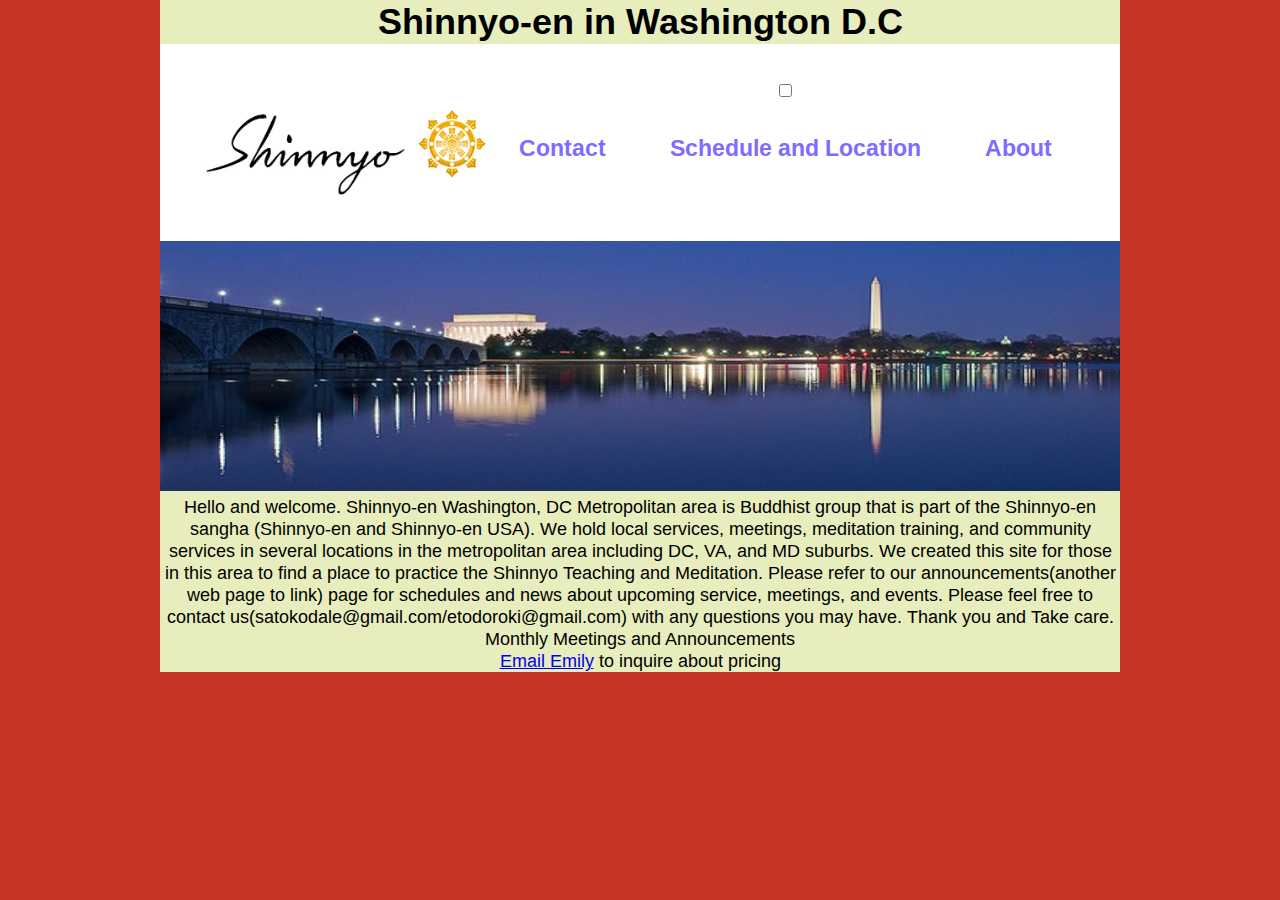
==== shinnyo_en/index.html @ 0e48616a "shinnyo-en and responsive design for restorative yoga" ====
<!DOCTYPE html>
<html>
<head>
	<title>Shinnyo-en D.C.</title>
	<link rel="stylesheet" type="text/css" href="style.css">
	<link href='https://fonts.googleapis.com/css?family=Arimo' rel='stylesheet' type='text/css'>
	<meta name="viewport" content="width=device-width, initial-scale=1">
</head>
<div id="wrapper">
	<h1> Shinnyo-en in Washington D.C </h1>
	<header class="clearfix"> 
	<img class="displayed" src="images/shinnyo_logo.png" alt="Shinnyo">
	<img id="wheel" src="images/dharmawheel.png" alt="dharmawheel">
	<label for="check">Menu</label>
		<input type="checkbox" id="check">
		<nav class="clearfix">
			<a class="navlinks" href="#">About</a>
			<a class="navlinks" href="#">Schedule and Location</a>
			<a class="navlinks" href="#">Contact</a>
		</nav>
</header>

		<body> 
		<img id="hero" src="images/washdctemporary.png" alt="washington">
<section id="two_column" class="clearfix">
			<div id="right">
				<p> Hello and welcome. Shinnyo-en Washington, DC Metropolitan area is Buddhist group that is part of the Shinnyo-en sangha (Shinnyo-en and Shinnyo-en USA). We hold local services, meetings, meditation training, and community services in several locations in the metropolitan area including DC, VA, and MD suburbs. 
				We created this site for those in this area to find a place to practice the Shinnyo Teaching and Meditation. Please refer to our announcements(another web page to link) page for schedules and news about upcoming service, meetings, and events. Please feel free to contact us(satokodale@gmail.com/etodoroki@gmail.com) with any questions you may have. Thank you and Take care.</p>
			</div>
			<div id="left">
			<p> Monthly Meetings and Announcements </p>
		</section>
		<p><a class="contact" href="mailto:emily.gelber@gmail.com?subject=Restorative Yoga Inquiry">Email Emily</a> to inquire about pricing </p>
		<footer class="clearfix">
		</footer>
	</div>
</body>
</html>
---- shinnyo_en/style.css ----
* { margin:0; padding:0; box-sizing:border-box;}

body {
	background-color: #C73427;
	font-size: 18px;
	text-align: center;
	color: black; 
	font-family: 'Arimo', sans-serif; 
}

header {
	background-color: white; 
	padding: 2em 2em;
}

nav a {
	float: right;
	text-decoration: none;
	color: black;
	font-size: 1.3em;
}

label {
	display: none;
}

 .clearfix:after {
	visibility: hidden;
	display: block;
	content: ".";
	clear: both;
	height: 0;
	font-size: 0;
}

.displayed {
	float:left;
	width: 25%;
}

.navlinks {
 	padding: 2rem;
 	color: #7D6CFF; 
	text-decoration: none;
	font-weight: 800;
	text-decoration: none;
	display: inline-block;
 }

#wheel {
	float:left;
	padding: 1.65em 0 1.2em 0;
}
 #hero {
 	width: 100%;
 	height: 250px;
 }

#wrapper {
	background-color: #E7EDBD;
	width:75%;
	margin: 0 auto;
}
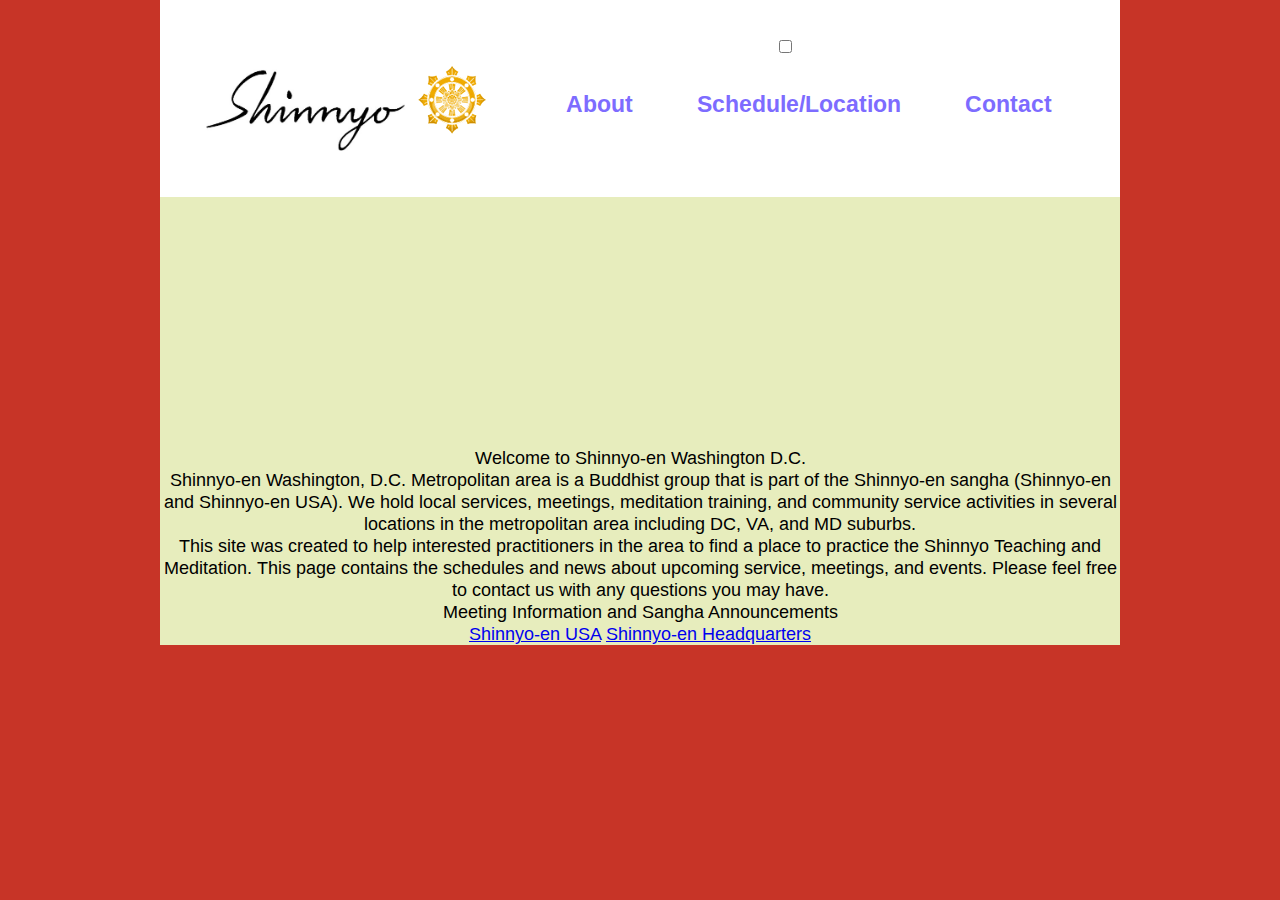
==== commit a0267984: "Update index.html" ====
--- a/shinnyo_en/index.html
+++ b/shinnyo_en/index.html
@@ -4,37 +4,39 @@
 	<title>Shinnyo-en D.C.</title>
 	<link rel="stylesheet" type="text/css" href="style.css">
 	<link href='https://fonts.googleapis.com/css?family=Arimo' rel='stylesheet' type='text/css'>
+	<link href='https://fonts.googleapis.com/css?family=Asap' rel='stylesheet' type='text/css'>
+	<link href='https://fonts.googleapis.com/css?family=Lora' rel='stylesheet' type='text/css'>
 	<meta name="viewport" content="width=device-width, initial-scale=1">
 </head>
-<div id="wrapper">
-	<h1> Shinnyo-en in Washington D.C </h1>
-	<header class="clearfix"> 
-	<img class="displayed" src="images/shinnyo_logo.png" alt="Shinnyo">
-	<img id="wheel" src="images/dharmawheel.png" alt="dharmawheel">
-	<label for="check">Menu</label>
-		<input type="checkbox" id="check">
-		<nav class="clearfix">
-			<a class="navlinks" href="#">About</a>
-			<a class="navlinks" href="#">Schedule and Location</a>
-			<a class="navlinks" href="#">Contact</a>
-		</nav>
-</header>
-
-		<body> 
-		<img id="hero" src="images/washdctemporary.png" alt="washington">
-<section id="two_column" class="clearfix">
+<body>
+	<div id="wrapper">
+		<header class="clearfix"> 
+			<img class="displayed" src="images/shinnyo_logo.png" alt="Shinnyo">
+			<img id="wheel" src="images/dharmawheel.png" alt="dharmawheel">
+			<label for="check">Menu</label>
+			<input type="checkbox" id="check">
+			<nav class="clearfix">
+				<a class="navlinks" href="#">Contact</a>
+				<a class="navlinks" href="#">Schedule/Location</a>
+				<a class="navlinks" href="#">About</a>
+			</nav>
+		</header>
+		<div id="hero"></div>
+		<section id="two_column" class="clearfix">
 			<div id="right">
-				<p> Hello and welcome. Shinnyo-en Washington, DC Metropolitan area is Buddhist group that is part of the Shinnyo-en sangha (Shinnyo-en and Shinnyo-en USA). We hold local services, meetings, meditation training, and community services in several locations in the metropolitan area including DC, VA, and MD suburbs. 
-				We created this site for those in this area to find a place to practice the Shinnyo Teaching and Meditation. Please refer to our announcements(another web page to link) page for schedules and news about upcoming service, meetings, and events. Please feel free to contact us(satokodale@gmail.com/etodoroki@gmail.com) with any questions you may have. Thank you and Take care.</p>
+				<p class="spacing"> Welcome to Shinnyo-en Washington D.C. </p>
+				<p>Shinnyo-en Washington, D.C. Metropolitan area is a Buddhist group that is part of the Shinnyo-en sangha (Shinnyo-en and Shinnyo-en USA). We hold local services, meetings, meditation training, and community service activities in several locations in the metropolitan area including DC, VA, and MD suburbs.</p>
+				<p>This site was created to help interested practitioners in the area to find a place to practice the Shinnyo Teaching and Meditation. This page contains the schedules and news about upcoming service, meetings, and events. Please feel free to contact us with any questions you may have.</p>
 			</div>
 			<div id="left">
-			<p> Monthly Meetings and Announcements </p>
+				<p id="scrollable">Meeting Information and Sangha Announcements</p>
+			</div>
 		</section>
-		<p><a class="contact" href="mailto:emily.gelber@gmail.com?subject=Restorative Yoga Inquiry">Email Emily</a> to inquire about pricing </p>
-		<footer class="clearfix">
+		<footer id="footer">
+			<a href="#">Shinnyo-en USA</a>
+			<a href="#">Shinnyo-en Headquarters</a>
 		</footer>
 	</div>
 </body>
 </html>
 
-
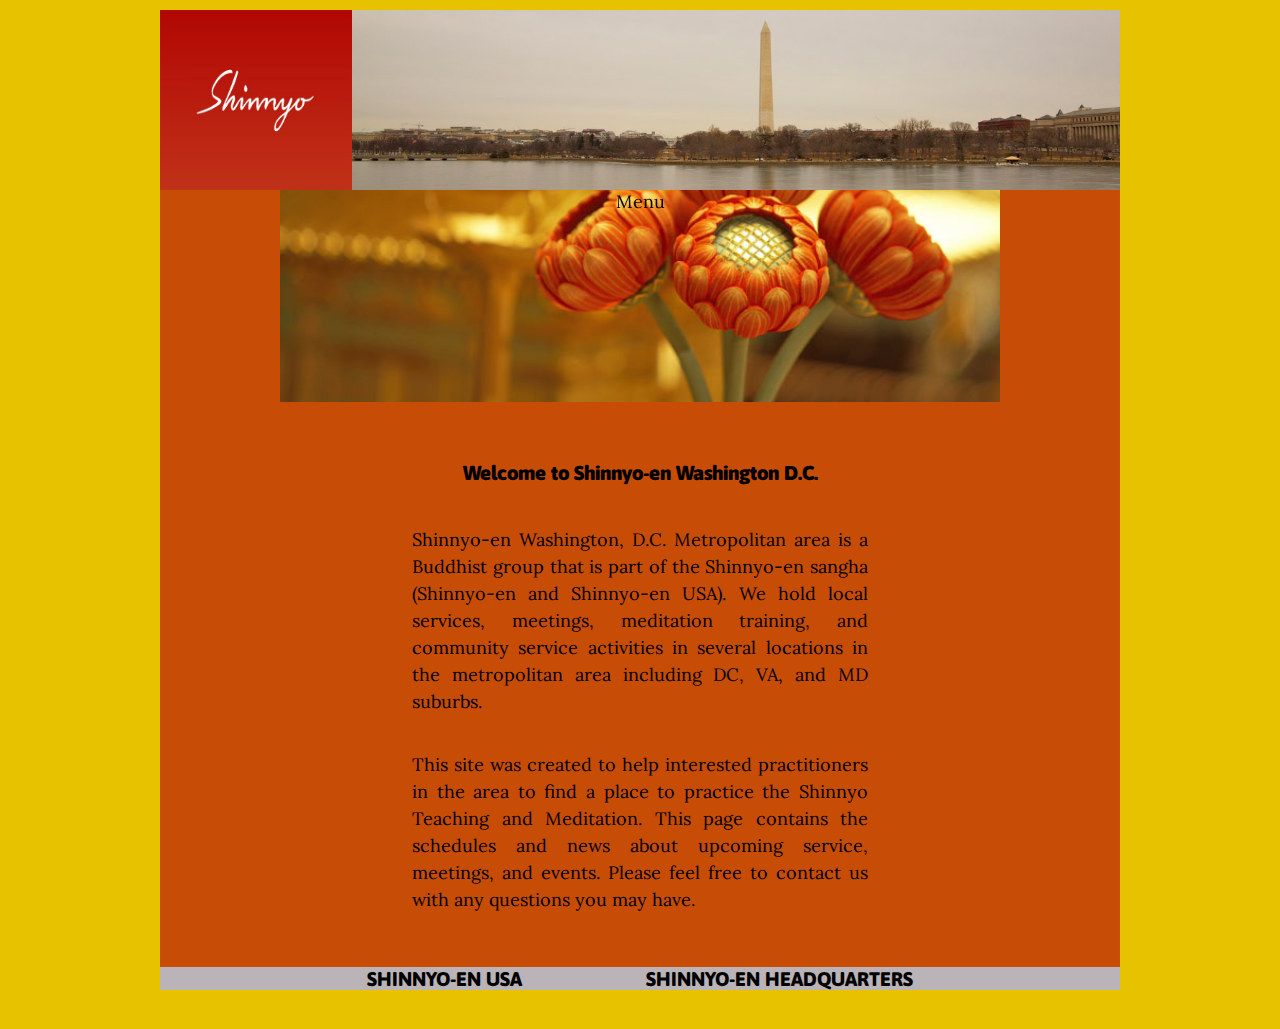
==== commit 63e76e49: "shinnyo-en" ====
--- a/shinnyo_en/index.html
+++ b/shinnyo_en/index.html
@@ -1,40 +1,37 @@
 <!DOCTYPE html>
 <html>
 <head>
-	<title>Shinnyo-en D.C.</title>
+	<title>Shinnyo-en Washington D.C.</title>
 	<link rel="stylesheet" type="text/css" href="style.css">
-	<link href='https://fonts.googleapis.com/css?family=Arimo' rel='stylesheet' type='text/css'>
 	<link href='https://fonts.googleapis.com/css?family=Asap' rel='stylesheet' type='text/css'>
 	<link href='https://fonts.googleapis.com/css?family=Lora' rel='stylesheet' type='text/css'>
 	<meta name="viewport" content="width=device-width, initial-scale=1">
 </head>
 <body>
 	<div id="wrapper">
-		<header class="clearfix"> 
-			<img class="displayed" src="images/shinnyo_logo.png" alt="Shinnyo">
-			<img id="wheel" src="images/dharmawheel.png" alt="dharmawheel">
+	<div id="header-wrapper">
+		<header class="clearfix">
+			<div id="logo"></div>
+			<div id="district"></div>
+		</header>
 			<label for="check">Menu</label>
 			<input type="checkbox" id="check">
-			<nav class="clearfix">
-				<a class="navlinks" href="#">Contact</a>
+			<nav>
+				<a class="navlinks" href="#">What is Shinnyo-en?</a>
 				<a class="navlinks" href="#">Schedule/Location</a>
-				<a class="navlinks" href="#">About</a>
+				<a class="navlinks" href="#">Sangha Announcements</a>
 			</nav>
 		</header>
+	</div>
 		<div id="hero"></div>
-		<section id="two_column" class="clearfix">
-			<div id="right">
-				<p class="spacing"> Welcome to Shinnyo-en Washington D.C. </p>
-				<p>Shinnyo-en Washington, D.C. Metropolitan area is a Buddhist group that is part of the Shinnyo-en sangha (Shinnyo-en and Shinnyo-en USA). We hold local services, meetings, meditation training, and community service activities in several locations in the metropolitan area including DC, VA, and MD suburbs.</p>
-				<p>This site was created to help interested practitioners in the area to find a place to practice the Shinnyo Teaching and Meditation. This page contains the schedules and news about upcoming service, meetings, and events. Please feel free to contact us with any questions you may have.</p>
-			</div>
-			<div id="left">
-				<p id="scrollable">Meeting Information and Sangha Announcements</p>
-			</div>
-		</section>
-		<footer id="footer">
-			<a href="#">Shinnyo-en USA</a>
-			<a href="#">Shinnyo-en Headquarters</a>
+			<article>
+				<p class="generaldescrip"> Welcome to Shinnyo-en Washington D.C. </p>
+				<p class="generaldescrip">Shinnyo-en Washington, D.C. Metropolitan area is a Buddhist group that is part of the Shinnyo-en sangha (Shinnyo-en and Shinnyo-en USA). We hold local services, meetings, meditation training, and community service activities in several locations in the metropolitan area including DC, VA, and MD suburbs.</p>
+				<p class="generaldescrip">This site was created to help interested practitioners in the area to find a place to practice the Shinnyo Teaching and Meditation. This page contains the schedules and news about upcoming service, meetings, and events. Please feel free to contact us with any questions you may have.</p>
+			</article>
+		<footer>
+			<a class="navlinks" href="#">Shinnyo-en USA</a>
+			<a class="navlinks" href="#">Shinnyo-en Headquarters</a>
 		</footer>
 	</div>
 </body>
--- a/shinnyo_en/style.css
+++ b/shinnyo_en/style.css
@@ -1,28 +1,41 @@
 * { margin:0; padding:0; box-sizing:border-box;}
 
 body {
-	background-color: #C73427;
+	background-color: #e6c200;
 	font-size: 18px;
 	text-align: center;
 	color: black; 
-	font-family: 'Arimo', sans-serif; 
+	font-family:'Lora', serif; 
 }
 
 header {
-	background-color: white; 
-	padding: 2em 2em;
+	position: relative;
 }
 
-nav a {
-	float: right;
-	text-decoration: none;
-	color: black;
-	font-size: 1.3em;
+nav {
+	background-color: #BAB4B8;
+	margin: auto;
 }
 
 label {
 	display: none;
 }
+
+p {
+	line-height: 1.5em; 
+	text-align: justify;
+}
+
+footer {
+	background-color: #BAB4B8;
+}
+
+article {	
+	width: 55%;
+	padding: 2em;
+	margin:auto;
+}
+
 
  .clearfix:after {
 	visibility: hidden;
@@ -33,31 +46,77 @@
 	font-size: 0;
 }
 
-.displayed {
-	float:left;
-	width: 25%;
+.navlinks {
+	text-decoration: none;
+	font-weight: 800; 
+	color: black;
+	font-size: 1.1em;
+	text-transform: uppercase;
+	font-family: 'Asap', sans-serif;
+	padding: 2em 3em;
 }
 
-.navlinks {
- 	padding: 2rem;
- 	color: #7D6CFF; 
-	text-decoration: none;
-	font-weight: 800;
-	text-decoration: none;
-	display: inline-block;
+.generaldescrip {
+	padding: 1em 0;
+}
+
+.generaldescrip:first-of-type {
+ 	padding: 1em 0;
+ 	font-family: 'Asap',sans-serif;
+ 	font-size: 1.12em;
+ 	font-weight: 900;
+ 	text-align: center;
  }
 
-#wheel {
-	float:left;
-	padding: 1.65em 0 1.2em 0;
-}
- #hero {
- 	width: 100%;
- 	height: 250px;
+#hero {
+ 	content: url('images/shinnyoflowers.png');
+ 	width: 75%;
+ 	margin-left: auto;
+ 	margin-right: auto;
+ 	margin-top: 10px;
  }
 
+#check{
+	display:none;
+}
+
 #wrapper {
-	background-color: #E7EDBD;
+	background-color: #C74C05;
 	width:75%;
 	margin: 0 auto;
 }
+
+#logo {
+	content: url('images/logo-small.png');
+	width:20%;
+	float: left;
+	display: block;
+	position: relative;
+	height: 10em;
+}
+
+#district {
+	content: url('images/washdcskyline.png');
+	position: relative;
+	width: 80%;
+	height: 10em;
+}
+
+#header-wrapper {
+	position: fixed;
+	width: 75%;
+}
+
+@media only screen and (max-width: 1334px){
+	label {
+		display: block;
+	}
+
+	nav {
+		display:none;
+	}
+
+	#check:checked + nav{
+		display: block;
+	}
+}
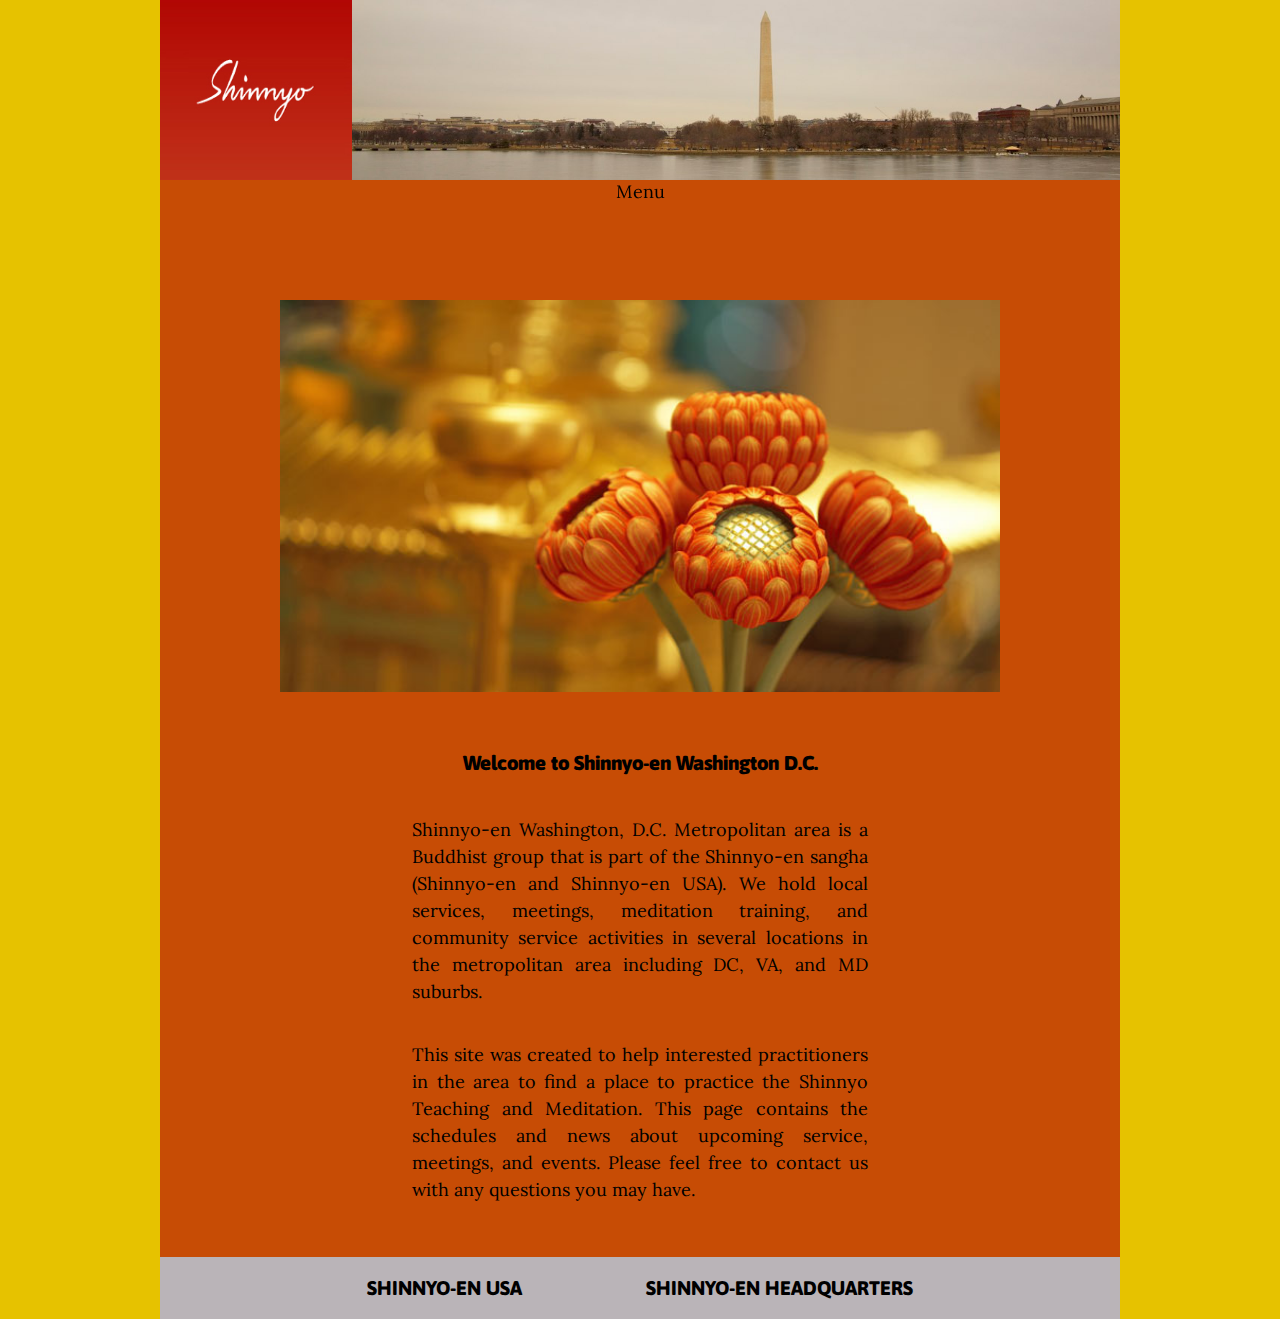
==== commit 50535e73: "sarah fixed!" ====
--- a/shinnyo_en/index.html
+++ b/shinnyo_en/index.html
@@ -9,7 +9,7 @@
 </head>
 <body>
 	<div id="wrapper">
-	<div id="header-wrapper">
+	<div id="header_wrapper">
 		<header class="clearfix">
 			<div id="logo"></div>
 			<div id="district"></div>
--- a/shinnyo_en/style.css
+++ b/shinnyo_en/style.css
@@ -53,7 +53,8 @@
 	font-size: 1.1em;
 	text-transform: uppercase;
 	font-family: 'Asap', sans-serif;
-	padding: 2em 3em;
+	padding: 1em 3em;
+	display: inline-block;
 }
 
 .generaldescrip {
@@ -73,7 +74,7 @@
  	width: 75%;
  	margin-left: auto;
  	margin-right: auto;
- 	margin-top: 10px;
+ 	margin-top: 300px;
  }
 
 #check{
@@ -84,6 +85,8 @@
 	background-color: #C74C05;
 	width:75%;
 	margin: 0 auto;
+	position: relative;
+	overflow: auto;
 }
 
 #logo {
@@ -102,7 +105,7 @@
 	height: 10em;
 }
 
-#header-wrapper {
+#header_wrapper {
 	position: fixed;
 	width: 75%;
 }
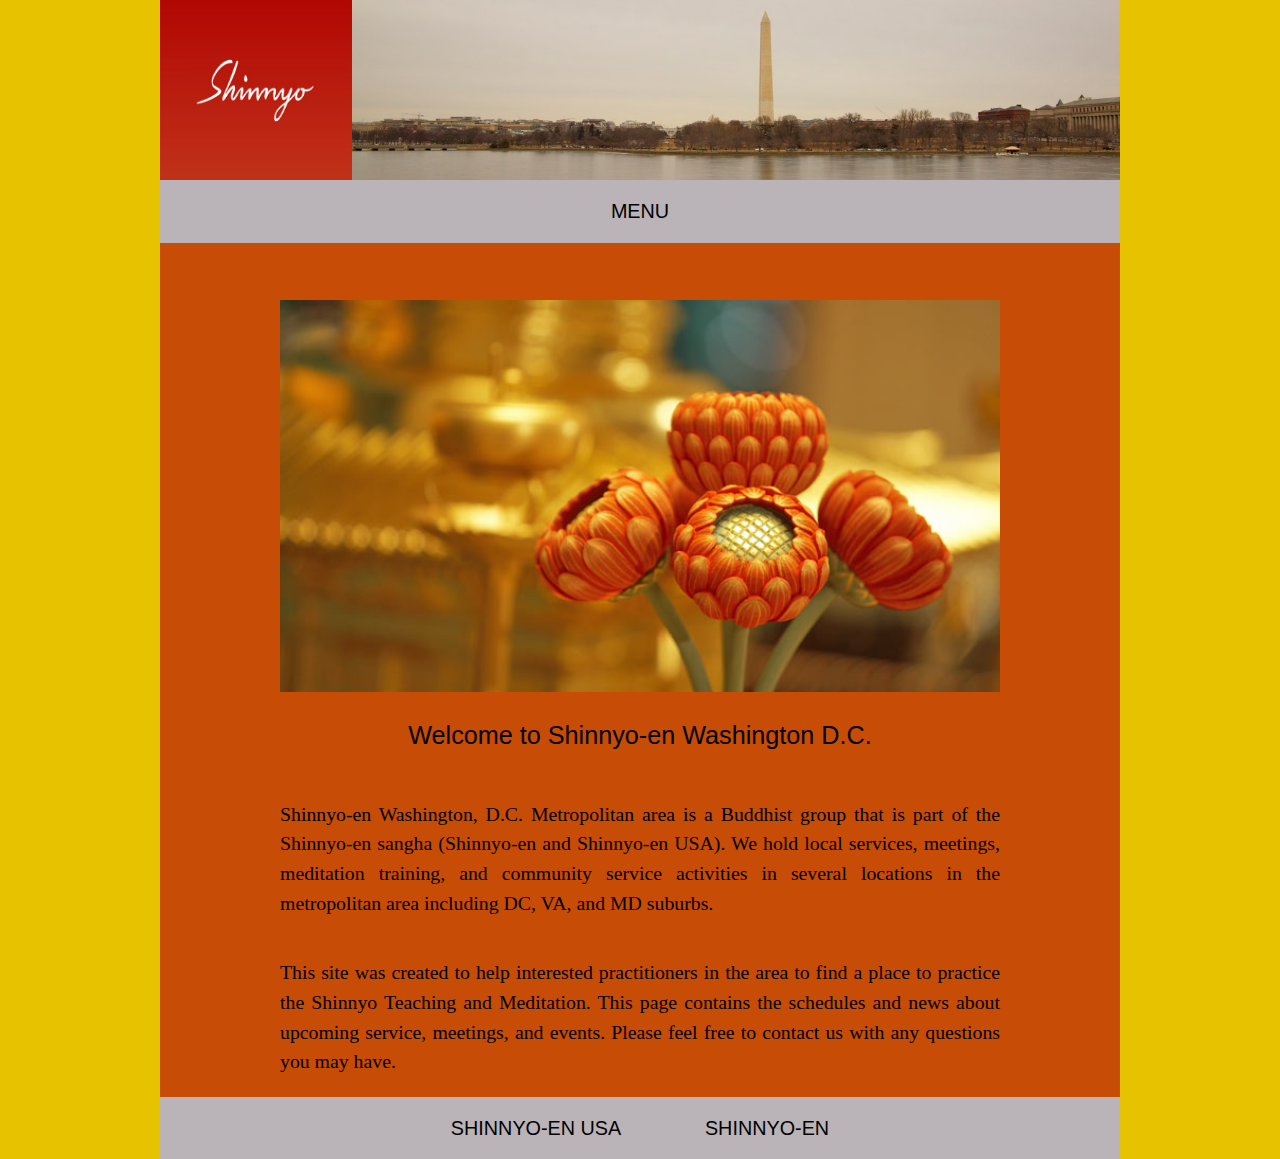
==== commit 0d4f0abd: "shinnyo-en" ====
--- a/shinnyo_en/index.html
+++ b/shinnyo_en/index.html
@@ -30,8 +30,8 @@
 				<p class="generaldescrip">This site was created to help interested practitioners in the area to find a place to practice the Shinnyo Teaching and Meditation. This page contains the schedules and news about upcoming service, meetings, and events. Please feel free to contact us with any questions you may have.</p>
 			</article>
 		<footer>
-			<a class="navlinks" href="#">Shinnyo-en USA</a>
-			<a class="navlinks" href="#">Shinnyo-en Headquarters</a>
+			<a class="navlinks" href="http://www.shinnyoenusa.net/">Shinnyo-en USA</a>
+			<a class="navlinks" href="http://www.shinnyoen.org/">Shinnyo-en</a>
 		</footer>
 	</div>
 </body>
--- a/shinnyo_en/style.css
+++ b/shinnyo_en/style.css
@@ -5,7 +5,7 @@
 	font-size: 18px;
 	text-align: center;
 	color: black; 
-	font-family:'Lora', serif; 
+	font-family: 'Noto Serif', Times, "Times New Roman", serif;
 }
 
 header {
@@ -31,11 +31,20 @@
 }
 
 article {	
-	width: 55%;
+	width: 60%;
 	padding: 2em;
 	margin:auto;
 }
 
+a:visited
+	 {color: purple; 
+	 	background-color:transparent; 
+	 	text-decoration: none}
+
+a:hover 
+	{color: gray;
+		background-color: transparent;
+		text-decoration: none}
 
  .clearfix:after {
 	visibility: hidden;
@@ -48,24 +57,25 @@
 
 .navlinks {
 	text-decoration: none;
-	font-weight: 800; 
+	font-weight: 300; 
 	color: black;
 	font-size: 1.1em;
 	text-transform: uppercase;
-	font-family: 'Asap', sans-serif;
-	padding: 1em 3em;
+	font-family: "Open Sans", Helvetica, sans-serif;
+	padding: 1em 2em;
 	display: inline-block;
 }
 
 .generaldescrip {
 	padding: 1em 0;
+	font-size: 1.1em;
 }
 
 .generaldescrip:first-of-type {
  	padding: 1em 0;
- 	font-family: 'Asap',sans-serif;
- 	font-size: 1.12em;
- 	font-weight: 900;
+ 	font-family: "Open Sans", Helvetica, sans-serif;
+ 	font-size: 1.4em;
+ 	font-weight: 300;
  	text-align: center;
  }
 
@@ -110,10 +120,28 @@
 	width: 75%;
 }
 
-@media only screen and (max-width: 1334px){
+@media only screen and (max-width: 1362px){
 	label {
 		display: block;
-	}
+		background-color: #BAB4B8;
+		padding: 1em 3em;
+		text-decoration: none;
+		font-weight: 300; 
+		color: black;
+		font-size: 1.1em;
+		text-transform: uppercase;
+		font-family: "Open Sans", Helvetica, sans-serif;
+	}
+
+	a:visited
+	 {color: purple; 
+	 	background-color:transparent; 
+	 	text-decoration: none}
+
+	a:hover 
+	{color: gray;
+		background-color: transparent;
+		text-decoration: none}
 
 	nav {
 		display:none;
@@ -123,3 +151,72 @@
 		display: block;
 	}
 }
+
+@media only screen and (max-width:1300px) {
+	article {
+		width: 90%;
+		padding: 0;
+		}
+	}
+
+@media only screen and (max-width:980px) {
+	#wrapper {
+		width: 100%;
+		overflow: hidden;
+	}
+
+	#header_wrapper {
+			position: relative;
+			width: 100%;
+		}
+
+	#hero {
+			display:none;
+		}
+	}
+	.generaldescrip:first-of-type {
+		top-margin: 200px;
+	}
+
+	article {
+		width: 75%;
+		margin: auto;
+	}
+
+	footer { 
+		bottom: 0 !important;
+	}
+
+		}
+
+	}
+
+@media only screen and (max-width:855px) {
+
+		article {
+			display: block;
+		}
+
+		#header_wrapper {
+			position: relative;
+			width: 100%;
+		}
+
+		footer { 
+		position: absolute;
+		bottom: 0;
+
+		}
+
+	}
+
+@media only screen and (max-width:505px) {
+		footer.navlinks {
+			font-size: 1em;
+			text-transform: uppercase;
+			font-family: 'Asap', sans-serif;
+			padding: 1em 2em;
+		}
+
+	}
+
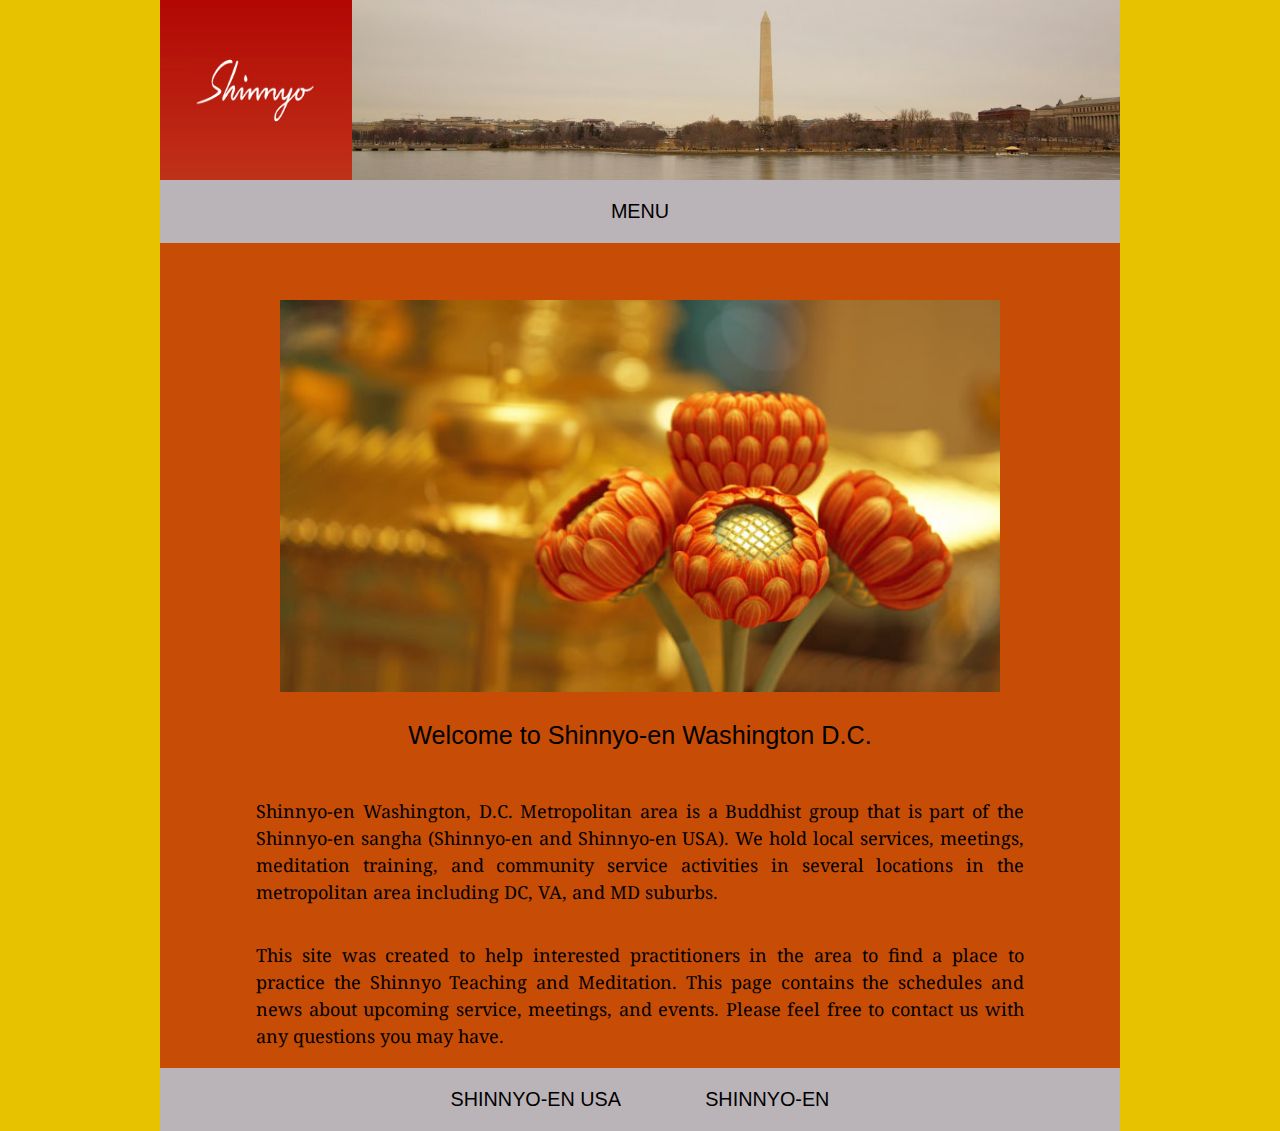
==== commit 4cf0ddc8: "shinnyo" ====
--- a/shinnyo_en/index.html
+++ b/shinnyo_en/index.html
@@ -3,8 +3,8 @@
 <head>
 	<title>Shinnyo-en Washington D.C.</title>
 	<link rel="stylesheet" type="text/css" href="style.css">
-	<link href='https://fonts.googleapis.com/css?family=Asap' rel='stylesheet' type='text/css'>
 	<link href='https://fonts.googleapis.com/css?family=Lora' rel='stylesheet' type='text/css'>
+	<link href='https://fonts.googleapis.com/css?family=Noto+Serif' rel='stylesheet' type='text/css'>
 	<meta name="viewport" content="width=device-width, initial-scale=1">
 </head>
 <body>
--- a/shinnyo_en/style.css
+++ b/shinnyo_en/style.css
@@ -5,7 +5,7 @@
 	font-size: 18px;
 	text-align: center;
 	color: black; 
-	font-family: 'Noto Serif', Times, "Times New Roman", serif;
+	font-family: 'Noto Serif', serif;
 }
 
 header {
@@ -31,10 +31,11 @@
 }
 
 article {	
-	width: 60%;
+	width: 55%;
 	padding: 2em;
 	margin:auto;
 }
+
 
 a:visited
 	 {color: purple; 
@@ -68,7 +69,7 @@
 
 .generaldescrip {
 	padding: 1em 0;
-	font-size: 1.1em;
+	font-size: 1em;
 }
 
 .generaldescrip:first-of-type {
@@ -152,12 +153,18 @@
 	}
 }
 
-@media only screen and (max-width:1300px) {
+@media only screen and (max-width:1345px) {
 	article {
 		width: 90%;
 		padding: 0;
 		}
 	}
+
+@media only screen and (max-width:1309px) {
+	article {
+		width: 80%;
+	}
+}
 
 @media only screen and (max-width:980px) {
 	#wrapper {
@@ -178,16 +185,16 @@
 		top-margin: 200px;
 	}
 
-	article {
-		width: 75%;
-		margin: auto;
-	}
 
 	footer { 
 		bottom: 0 !important;
 	}
 
 		}
+
+	article {
+		width: 60%;
+	}
 
 	}
 
@@ -209,14 +216,39 @@
 		}
 
 	}
+
+	@media only screen and (max-width:700px) {
+		#district {
+			width: 100%;
+		}
+
+		#logo {
+			display:none;
+		}
+
+
+@media only screen and (max-width:578px) {
+	.generaldescrip:first-of-type {
+		font-size: 1.2em;
+	}
+
+	.generaldescrip: {
+		padding: 0;
+		font-size: .8em;
+	}
+
+}
+
 
 @media only screen and (max-width:505px) {
 		footer.navlinks {
 			font-size: 1em;
 			text-transform: uppercase;
-			font-family: 'Asap', sans-serif;
 			padding: 1em 2em;
 		}
 
-	}
-
+		.generaldescrip:first-of-type {
+			display:none;
+
+	}
+
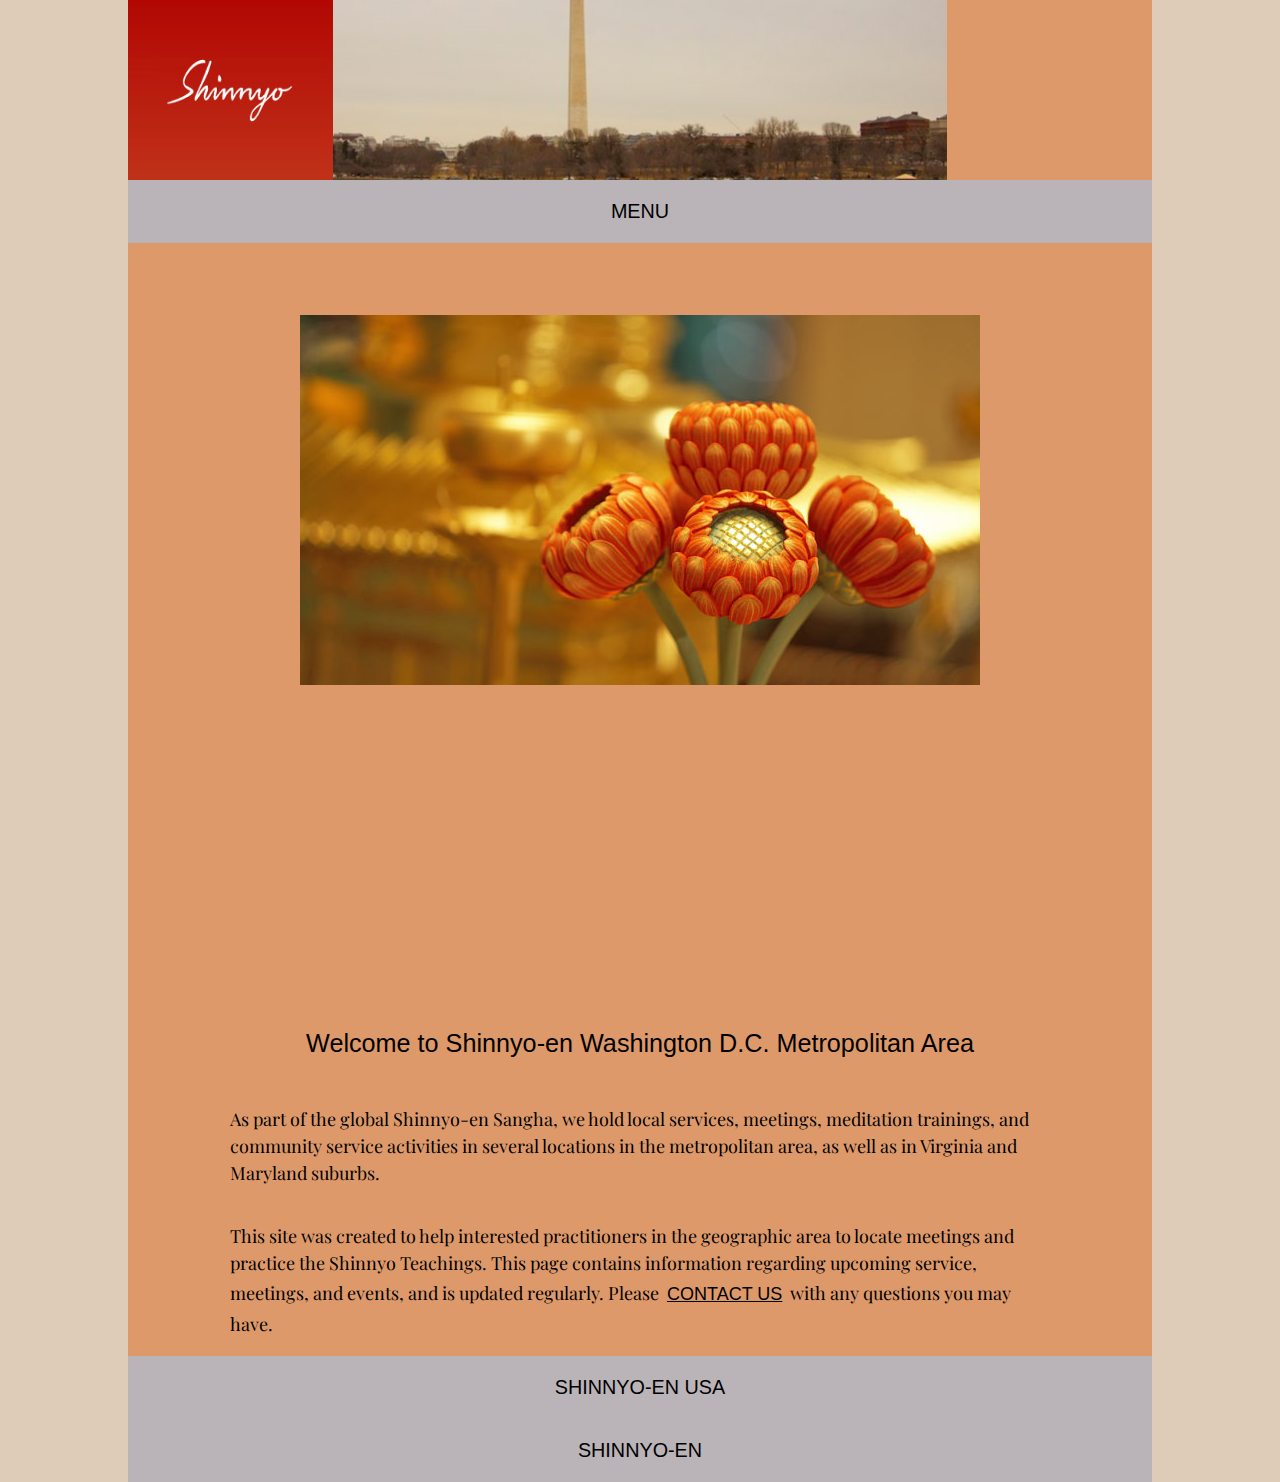
==== commit a055176f: "need jisan's help!" ====
--- a/shinnyo_en/index.html
+++ b/shinnyo_en/index.html
@@ -3,35 +3,34 @@
 <head>
 	<title>Shinnyo-en Washington D.C.</title>
 	<link rel="stylesheet" type="text/css" href="style.css">
-	<link href='https://fonts.googleapis.com/css?family=Lora' rel='stylesheet' type='text/css'>
+	<link href='https://fonts.googleapis.com/css?family=Playfair+Display' rel='stylesheet' type='text/css'>
 	<link href='https://fonts.googleapis.com/css?family=Noto+Serif' rel='stylesheet' type='text/css'>
 	<meta name="viewport" content="width=device-width, initial-scale=1">
 </head>
 <body>
 	<div id="wrapper">
-	<div id="header_wrapper">
-		<header class="clearfix">
-			<div id="logo"></div>
-			<div id="district"></div>
-		</header>
-			<label for="check">Menu</label>
-			<input type="checkbox" id="check">
-			<nav>
-				<a class="navlinks" href="#">What is Shinnyo-en?</a>
-				<a class="navlinks" href="#">Schedule/Location</a>
-				<a class="navlinks" href="#">Sangha Announcements</a>
-			</nav>
-		</header>
-	</div>
+		<div id="header_wrapper">
+			<header class="clearfix">
+				<div id="logo"></div>
+				<div id="district"></div>
+			</header>
+				<label for="check">Menu</label>
+				<input type="checkbox" id="check">
+				<nav>
+					<a class="navlinks" href="http://www.shinnyoenusa.net/shinnyo-en-usa/" target="_blank">What is Shinnyo-en?</a>
+					<a class="navlinks" href="#">Schedule/Location</a>
+					<a class="navlinks" href="#">Sangha Announcements</a>
+				</nav>
+		</div>
 		<div id="hero"></div>
-			<article>
-				<p class="generaldescrip"> Welcome to Shinnyo-en Washington D.C. </p>
-				<p class="generaldescrip">Shinnyo-en Washington, D.C. Metropolitan area is a Buddhist group that is part of the Shinnyo-en sangha (Shinnyo-en and Shinnyo-en USA). We hold local services, meetings, meditation training, and community service activities in several locations in the metropolitan area including DC, VA, and MD suburbs.</p>
-				<p class="generaldescrip">This site was created to help interested practitioners in the area to find a place to practice the Shinnyo Teaching and Meditation. This page contains the schedules and news about upcoming service, meetings, and events. Please feel free to contact us with any questions you may have.</p>
-			</article>
+		<article>
+			<p class="generaldescrip"> Welcome to Shinnyo-en Washington D.C. Metropolitan Area </p>
+			<p class="generaldescrip">As part of the global Shinnyo-en Sangha, we hold local services, meetings, meditation trainings, and community service activities in several locations in the metropolitan area, as well as in Virginia and Maryland suburbs.</p>
+			<p class="generaldescrip">This site was created to help interested practitioners in the geographic area to locate meetings and practice the Shinnyo Teachings. This page contains information regarding upcoming service, meetings, and events, and is updated regularly. Please <a class="contact" href="mailto:satokodale@gmail.com" target="_top">CONTACT US</a> with any questions you may have.</p>
+		</article>
 		<footer>
-			<a class="navlinks" href="http://www.shinnyoenusa.net/">Shinnyo-en USA</a>
-			<a class="navlinks" href="http://www.shinnyoen.org/">Shinnyo-en</a>
+			<a class="navlinks" href="http://www.shinnyoenusa.net/" target="_blank">Shinnyo-en USA</a>
+			<a class="navlinks" href="http://www.shinnyoen.org/" target="_blank">Shinnyo-en</a>
 		</footer>
 	</div>
 </body>
--- a/shinnyo_en/style.css
+++ b/shinnyo_en/style.css
@@ -1,39 +1,52 @@
 * { margin:0; padding:0; box-sizing:border-box;}
 
 body {
-	background-color: #e6c200;
+	background-color: #DECCB8;
 	font-size: 18px;
-	text-align: center;
 	color: black; 
-	font-family: 'Noto Serif', serif;
+	
+}
+
+article {	
+	width: 60%;
+	padding: 2em;
+	margin:auto;
 }
 
 header {
-	position: relative;
+	/*position: relative;*/
+}
+
+label {
+	display: none;
+	text-align: center; 
+	background-color: #BAB4B8;
+	padding: 1em 3em;
+	text-decoration: none;
+	font-weight: 300; 
+	color: black;
+	font-size: 1.1em;
+	text-transform: uppercase;
+	font-family: "Open Sans", Helvetica, sans-serif;
 }
 
 nav {
 	background-color: #BAB4B8;
 	margin: auto;
-}
-
-label {
-	display: none;
-}
+	text-align: center;
+}
+
 
 p {
 	line-height: 1.5em; 
-	text-align: justify;
+	text-align: left;
+	margin: auto;
+	font-family: 'Playfair Display', serif;
 }
 
 footer {
 	background-color: #BAB4B8;
-}
-
-article {	
-	width: 55%;
-	padding: 2em;
-	margin:auto;
+	text-align: center;
 }
 
 
@@ -47,14 +60,38 @@
 		background-color: transparent;
 		text-decoration: none}
 
- .clearfix:after {
-	visibility: hidden;
-	display: block;
-	content: ".";
-	clear: both;
-	height: 0;
-	font-size: 0;
-}
+ .clearfix:after{
+ 	visibility: hidden;
+ 	display: block;
+ 	content: ".";
+ 	clear: both;
+ 	height: 0;
+ 	font-size: 0;
+}
+
+.generaldescrip {
+	padding: 1em 0;
+	font-size: 1em;
+}
+
+.generaldescrip:first-of-type {
+ 	padding: 1em 0;
+ 	font-family: "Open Sans", Helvetica, sans-serif;
+ 	font-size: 1.4em;
+ 	font-weight: 300;
+ 	text-align: center;
+ }
+
+ .contact {
+ text-decoration: underline;
+	font-weight: 300; 
+	color: black;
+	font-size: 1em;
+	text-transform: uppercase;
+	font-family: "Open Sans", Helvetica, sans-serif;
+	padding: .2em;
+	display: inline-block;
+	 }
 
 .navlinks {
 	text-decoration: none;
@@ -67,71 +104,51 @@
 	display: inline-block;
 }
 
-.generaldescrip {
-	padding: 1em 0;
-	font-size: 1em;
-}
-
-.generaldescrip:first-of-type {
- 	padding: 1em 0;
- 	font-family: "Open Sans", Helvetica, sans-serif;
- 	font-size: 1.4em;
- 	font-weight: 300;
- 	text-align: center;
- }
+#check{
+	display:none;
+}
+
+#district {
+	background: url('images/washdcskyline.png') no-repeat center center scroll;
+	/*position: relative;*/
+	width: 80%;
+	height: 10em;
+}
+
+#header_wrapper {
+	position: fixed;
+	width: 80%;
+}
 
 #hero {
- 	content: url('images/shinnyoflowers.png');
- 	width: 75%;
+ 	background: url('images/shinnyoflowers.png') no-repeat center center scroll;
+ 	width: 70%;
+ 	height: 350px;
  	margin-left: auto;
  	margin-right: auto;
- 	margin-top: 300px;
+ 	padding-top: 1000px;
  }
 
-#check{
-	display:none;
-}
-
-#wrapper {
-	background-color: #C74C05;
-	width:75%;
-	margin: 0 auto;
-	position: relative;
-	overflow: auto;
-}
-
-#logo {
+ #logo {
 	content: url('images/logo-small.png');
 	width:20%;
 	float: left;
 	display: block;
-	position: relative;
+	/*position: relative;*/
 	height: 10em;
 }
 
-#district {
-	content: url('images/washdcskyline.png');
-	position: relative;
-	width: 80%;
-	height: 10em;
-}
-
-#header_wrapper {
-	position: fixed;
-	width: 75%;
+#wrapper {
+	background-color: #DE996A;
+	width:80%;
+	margin: 0 auto;
+	/*position: relative;
+	overflow: auto;*/
 }
 
 @media only screen and (max-width: 1362px){
 	label {
 		display: block;
-		background-color: #BAB4B8;
-		padding: 1em 3em;
-		text-decoration: none;
-		font-weight: 300; 
-		color: black;
-		font-size: 1.1em;
-		text-transform: uppercase;
-		font-family: "Open Sans", Helvetica, sans-serif;
 	}
 
 	a:visited
@@ -148,6 +165,10 @@
 		display:none;
 	}
 
+	.navlinks {
+		display: block;
+	}
+
 	#check:checked + nav{
 		display: block;
 	}
@@ -166,53 +187,76 @@
 	}
 }
 
+
 @media only screen and (max-width:980px) {
+	/*html, body {
+		height: 100%;
+	}*/
+
+	/*body{
+		
+	}*/
+
+	footer { 
+		position: absolute;
+		bottom: 0;
+		width:100%;
+	}
+
+	footer .navlinks{
+		display: inline-block;
+	}
+
+	article{
+		padding-top:275px;
+	}
+
 	#wrapper {
 		width: 100%;
-		overflow: hidden;
+		/*position: relative;*/
+		/*padding-top: 100px;*/
+		/*overflow: hidden;*/
 	}
 
 	#header_wrapper {
-			position: relative;
+			/*position: relative;*/
 			width: 100%;
 		}
 
 	#hero {
 			display:none;
 		}
-	}
 	.generaldescrip:first-of-type {
-		top-margin: 200px;
-	}
-
-
-	footer { 
-		bottom: 0 !important;
-	}
-
-		}
+		/*margin-top: 200px;*/
+	}
+
+
+}
+
+@media only screen and (max-width:970px) {
+	html, body {
+		/*height: 100%;*/
+	}
 
 	article {
-		width: 60%;
-	}
-
-	}
+		width: 50%;
+		padding-bottom: 15em;
+	}
+
+	#wrapper{
+		position: relative;
+	}
+}  
 
 @media only screen and (max-width:855px) {
 
-		article {
+		/*article {
 			display: block;
-		}
+		}*/
 
 		#header_wrapper {
-			position: relative;
+			/*position: relative;*/
 			width: 100%;
-		}
-
-		footer { 
-		position: absolute;
-		bottom: 0;
-
 		}
 
 	}
@@ -226,6 +270,8 @@
 			display:none;
 		}
 
+	}
+
 
 @media only screen and (max-width:578px) {
 	.generaldescrip:first-of-type {
@@ -238,7 +284,6 @@
 	}
 
 }
-
 
 @media only screen and (max-width:505px) {
 		footer.navlinks {
@@ -251,4 +296,5 @@
 			display:none;
 
 	}
-
+}
+
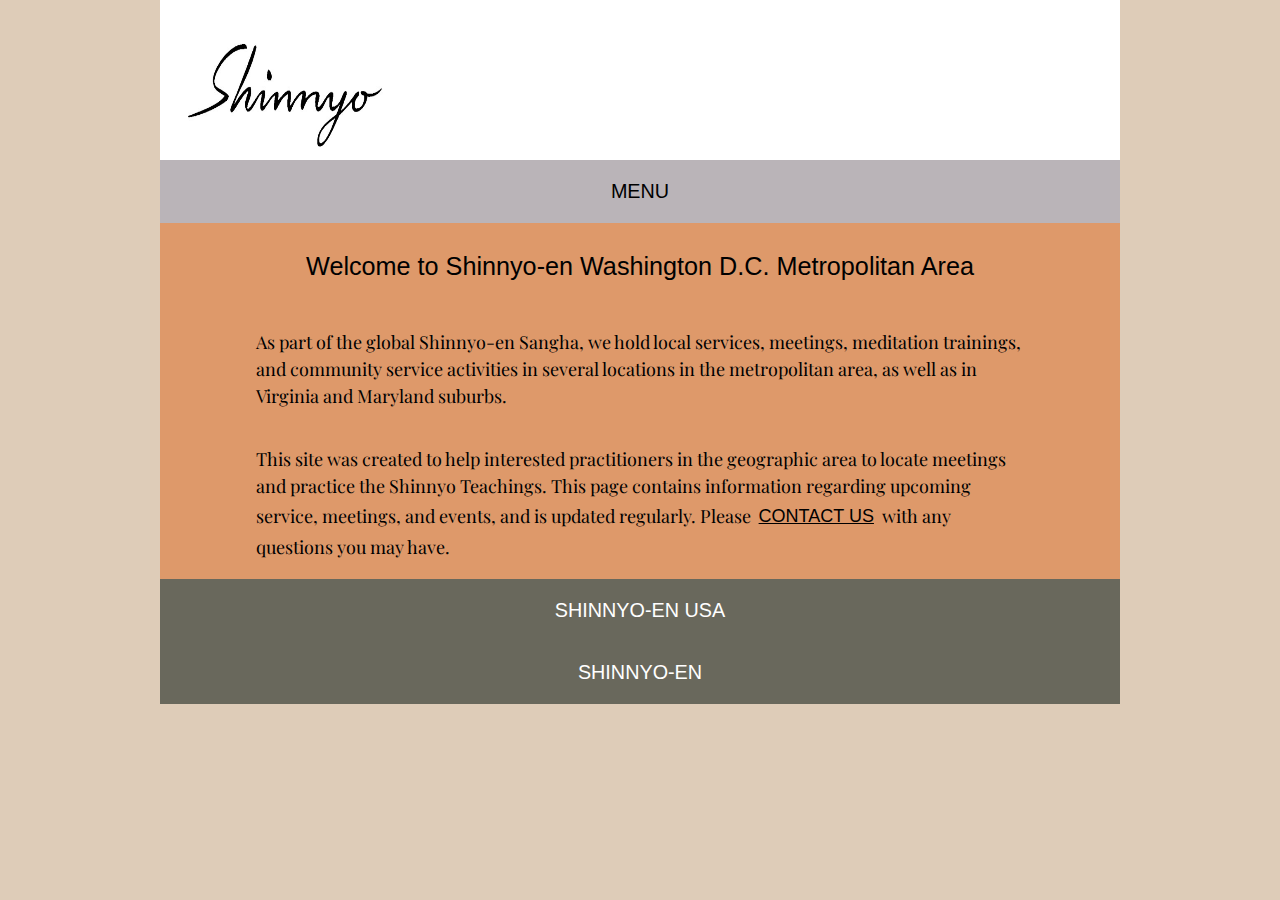
==== commit e2482df1: "shiny and final proj" ====
--- a/shinnyo_en/index.html
+++ b/shinnyo_en/index.html
@@ -12,7 +12,6 @@
 		<div id="header_wrapper">
 			<header class="clearfix">
 				<div id="logo"></div>
-				<div id="district"></div>
 			</header>
 				<label for="check">Menu</label>
 				<input type="checkbox" id="check">
@@ -22,7 +21,9 @@
 					<a class="navlinks" href="#">Sangha Announcements</a>
 				</nav>
 		</div>
-		<div id="hero"></div>
+		<!-- div id="hero">
+		<img src="images/shinjoito_buddha1957.png" alt="shinjo buddha">
+		</div> -->
 		<article>
 			<p class="generaldescrip"> Welcome to Shinnyo-en Washington D.C. Metropolitan Area </p>
 			<p class="generaldescrip">As part of the global Shinnyo-en Sangha, we hold local services, meetings, meditation trainings, and community service activities in several locations in the metropolitan area, as well as in Virginia and Maryland suburbs.</p>
@@ -34,5 +35,4 @@
 		</footer>
 	</div>
 </body>
-</html>
-
+</html>--- a/shinnyo_en/style.css
+++ b/shinnyo_en/style.css
@@ -14,7 +14,7 @@
 }
 
 header {
-	/*position: relative;*/
+/*	position: fixed;*/
 }
 
 label {
@@ -31,7 +31,7 @@
 }
 
 nav {
-	background-color: #BAB4B8;
+	background-color: #69685C;
 	margin: auto;
 	text-align: center;
 }
@@ -45,18 +45,18 @@
 }
 
 footer {
-	background-color: #BAB4B8;
+	background-color: #69685C;
 	text-align: center;
 }
 
 
 a:visited
-	 {color: purple; 
+	 {color: white; 
 	 	background-color:transparent; 
 	 	text-decoration: none}
 
 a:hover 
-	{color: gray;
+	{color: #62BFC9;
 		background-color: transparent;
 		text-decoration: none}
 
@@ -96,7 +96,7 @@
 .navlinks {
 	text-decoration: none;
 	font-weight: 300; 
-	color: black;
+	color: white;
 	font-size: 1.1em;
 	text-transform: uppercase;
 	font-family: "Open Sans", Helvetica, sans-serif;
@@ -111,36 +111,31 @@
 #district {
 	background: url('images/washdcskyline.png') no-repeat center center scroll;
 	/*position: relative;*/
-	width: 80%;
+	/*width: 80%;*/
 	height: 10em;
+	background-size: contain;
 }
 
 #header_wrapper {
-	position: fixed;
-	width: 80%;
-}
-
-#hero {
- 	background: url('images/shinnyoflowers.png') no-repeat center center scroll;
- 	width: 70%;
- 	height: 350px;
- 	margin-left: auto;
- 	margin-right: auto;
- 	padding-top: 1000px;
- }
+	background-color: white;
+	
+}
 
  #logo {
-	content: url('images/logo-small.png');
+	content: url('images/shinnyo_logo.png');
 	width:20%;
 	float: left;
 	display: block;
-	/*position: relative;*/
+	position: relative;
 	height: 10em;
-}
+	padding: 0 1em 0 1em;
+	width: 253px;
+	height: 160px;
+	}
 
 #wrapper {
 	background-color: #DE996A;
-	width:80%;
+	width:75%;
 	margin: 0 auto;
 	/*position: relative;
 	overflow: auto;*/
@@ -157,7 +152,7 @@
 	 	text-decoration: none}
 
 	a:hover 
-	{color: gray;
+	{color: #62BFC9;
 		background-color: transparent;
 		text-decoration: none}
 
@@ -297,4 +292,3 @@
 
 	}
 }
-
